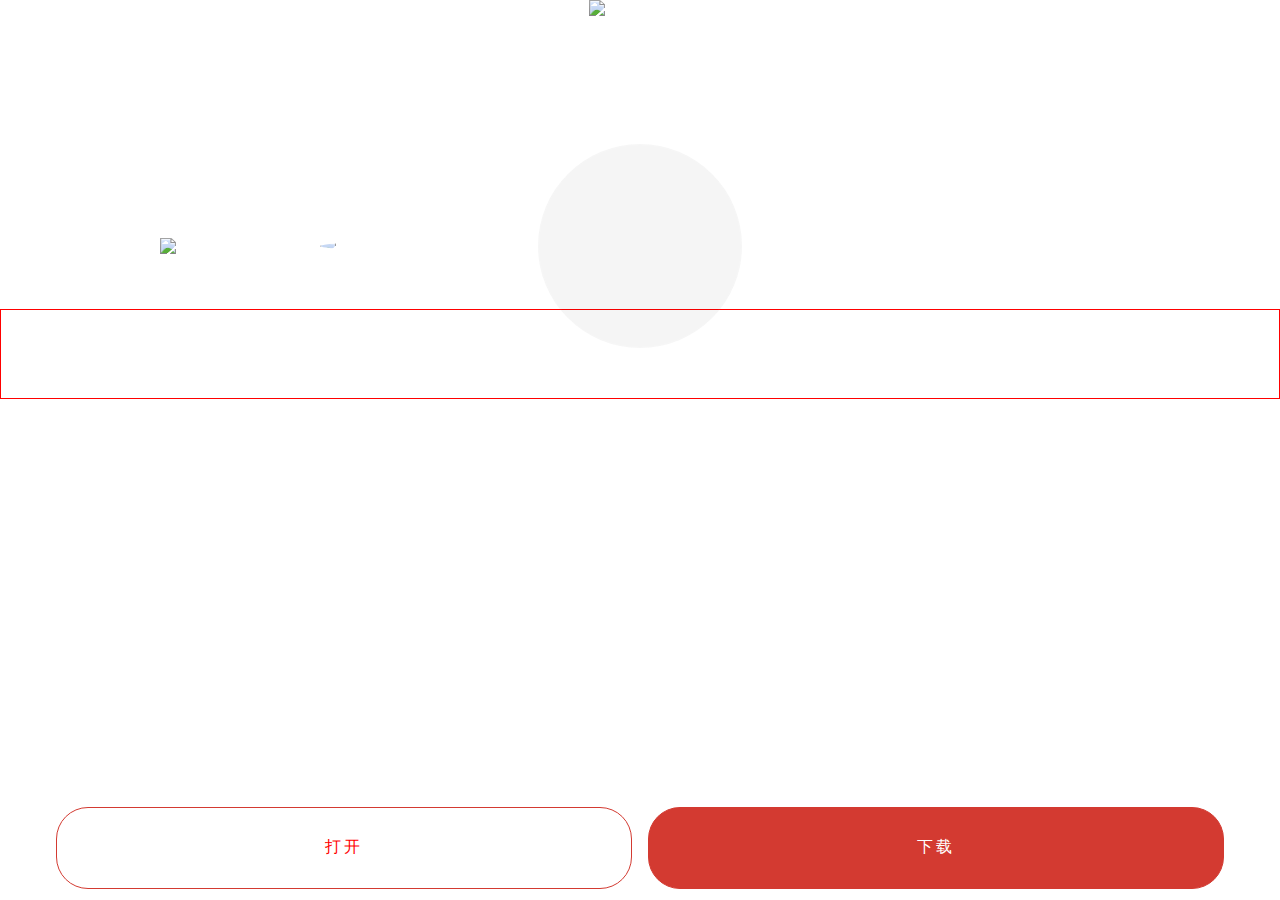
==== song.html @ e89e6203 "finish index" ====
<!DOCTYPE html>
<html lang="zh-Hans">
<head>
	<meta charset="utf-8">
	<meta name="viewport"
		  content="width=device-width, user-scalable=no, initial-scale=1.0, maximum-scale=1.0, minimum-scale=1.0">
	<title>歌曲播放</title>
	<link rel="stylesheet" type="text/css" href="css/reset.css">
	<link rel="stylesheet" type="text/css" href="css/song.css">
</head>
<body>
	<div class="page">
		<div class="disc-container">
			<img class="pointer" src="//s3.music.126.net/m/s/img/needle-ip6.png?be4ebbeb6befadfcae75ce174e7db862">

			<div class="disc">
				<div class="icon-wrap">
					<svg class="icon icon-play">
						<use xlink:href = '#icon-play'>
					</svg>
					<svg class="icon icon-stop">
						<use xlink:href = '#icon-stop'>
					</svg>
				</div>
				<img class="ring" src="//s3.music.126.net/m/s/img/disc-ip6.png?69796123ad7cfe95781ea38aac8f2d48">

				<img class="light" src="//s3.music.126.net/m/s/img/disc_light-ip6.png?996fc8a2bc62e1ab3f51f135fc459577">
				
				<img class="cover" src="//p1.music.126.net/CgeOiKJ8c4xjVbzwKqVcVQ==/109951163054798058.jpg?imageView&thumbnail=360y360&quality=75&tostatic=0">
			</div>
		</div>

		<div class="song-description">
			<h1>像风一样-薛之谦</h1>
			<div class="lyric">
				<div class="lines">
					
				</div>
			</div>		
		</div>
		<div class="links">
			<a href="">打开</a>
			<a href="">下载</a>
		</div>
	</div>
	<script src="//at.alicdn.com/t/font_471984_qmji5vn2glwpzaor.js"></script>
	<script src="js/lib/jquery-3.2.1.min.js"></script>
	<script src="js/mob/song.js"></script>
</body>
</html>
---- css/song.css ----
@keyframes rotate{
	0%{
		transform: rotate(0deg);
	}
	100%{
		transform: rotate(360deg);
	}
}
.page{
	display:flex;
	flex-direction: column;
	height:100vh;
	background:url('//p3.music.126.net/9eGyA5UJT4ECpKmLQl7y7Q==/109951163055142171.jpg');
	background-repeat:no-repeat;
	background-size:cover;
}
.disc-container{
	position:relative;
}
.disc-container .pointer{
	width:25.8vw;
	position:absolute;
	left:46%;
}


.disc{
	display:flex;
	justify-content: center;
	align-items: center;
	margin-top:18.6vw;
}
.disc .ring{
	width:75vw;
}
.disc .light{
	width:75vw;
	position:absolute;
}
.disc .cover{
	width:50vw;
	position:absolute;
	border-radius:50%;
	z-index: auto;
}
.disc.playing .light,
.disc.playing .cover{
	animation: rotate 20s infinite linear;
}

.disc .icon-wrap{
	position:absolute;
	z-index:1;
	display: flex;
	border:1px solid rgba(255,255,255,0.04);
	justify-content: center;
	align-items: center;
	border-radius:50%;
	height:16vw;
	width: 16vw;
	background:rgba(0,0,0,0.04);
}
.icon-wrap.none{
	border:1px solid rgba(255,255,255,0.5);
	background:rgba(0,0,0,0.5);
}

.icon-wrap .icon{
	cursor: pointer;
	width: 11vw;
	fill:rgba(255,255,255,0.04);
}
.icon-wrap .icon.hover{
	fill: rgba(255,255,255,0.5);
}

.disc .icon-stop{
	display:none;
}
.disc.playing .icon-play{
	display:none;
}
.disc.playing .icon-stop{
	display:block;
}


.song-description{
	flex-grow:1;
	text-align:center;
	line-height:2;
	font-size:0.99rem;
	color:#AEABAC;
}
.song-description h1{
	padding:10px 0;
	font-size:1.1rem;
	color:#fff;
}
.song-description p{
	line-height:30px;
}
.lyric{
	height:90px;
	border:1px solid red;
	overflow:hidden;
}

.song-description p.active{
	color:#fff;
}

.page>.links{
	display:flex;
	justify-content: center;
	align-items: center;
	text-align:center;
}
.links>a{
	padding:2.3vw 0;
	border-radius:2em;
	display:block;
	margin:0.7em 0.5em;
	border:1px solid #d33a31;
	width:45vw;
	letter-spacing: 0.2em;
	color:red;
}
.links>a:last-child{
	background:#d33a31;
	color:#fff;
}
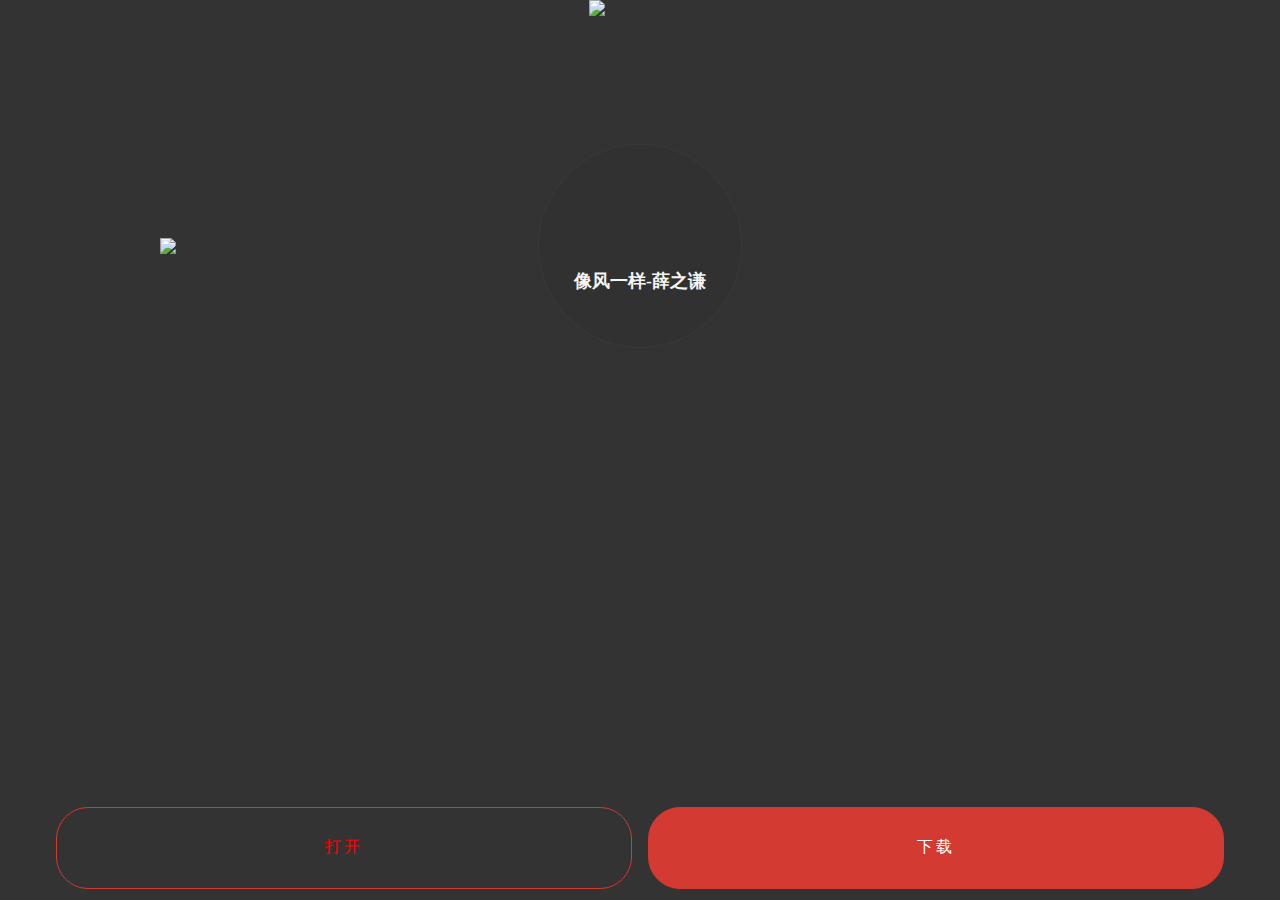
==== commit e81e778b: "finish" ====
--- a/song.html
+++ b/song.html
@@ -26,7 +26,7 @@
 
 				<img class="light" src="//s3.music.126.net/m/s/img/disc_light-ip6.png?996fc8a2bc62e1ab3f51f135fc459577">
 				
-				<img class="cover" src="//p1.music.126.net/CgeOiKJ8c4xjVbzwKqVcVQ==/109951163054798058.jpg?imageView&thumbnail=360y360&quality=75&tostatic=0">
+				<img class="cover" src="">
 			</div>
 		</div>
 
@@ -39,11 +39,11 @@
 			</div>		
 		</div>
 		<div class="links">
-			<a href="">打开</a>
-			<a href="">下载</a>
+			<a href="./AppDownload.html">打开</a>
+			<a href="./AppDownload.html">下载</a>
 		</div>
 	</div>
-	<script src="//at.alicdn.com/t/font_471984_qmji5vn2glwpzaor.js"></script>
+	<script src="//at.alicdn.com/t/font_471984_fe8y8syz4jp833di.js"></script>
 	<script src="js/lib/jquery-3.2.1.min.js"></script>
 	<script src="js/mob/song.js"></script>
 </body>
--- a/css/song.css
+++ b/css/song.css
@@ -6,13 +6,17 @@
 		transform: rotate(360deg);
 	}
 }
+body{
+	background-color:rgba(0,0,0,0.8);
+}
 .page{
 	display:flex;
 	flex-direction: column;
 	height:100vh;
-	background:url('//p3.music.126.net/9eGyA5UJT4ECpKmLQl7y7Q==/109951163055142171.jpg');
+	/*background:url();
+	background-repeat: no-repeat;
 	background-repeat:no-repeat;
-	background-size:cover;
+	background-size:cover;*/
 }
 .disc-container{
 	position:relative;
@@ -43,9 +47,17 @@
 	border-radius:50%;
 	z-index: auto;
 }
+
+.disc .cover,
+.disc .linght{
+	-webkit-animation: rotate 20s infinite linear;
+	-webkit-animation-play-state:paused;
+}
+
 .disc.playing .light,
 .disc.playing .cover{
-	animation: rotate 20s infinite linear;
+	-webkit-animation: rotate 20s infinite linear;
+	-webkit-animation-play-state:running;
 }
 
 .disc .icon-wrap{
@@ -92,6 +104,9 @@
 	font-size:0.99rem;
 	color:#AEABAC;
 }
+.lines{
+	transition: all 0.5s;
+}
 .song-description h1{
 	padding:10px 0;
 	font-size:1.1rem;
@@ -102,7 +117,6 @@
 }
 .lyric{
 	height:90px;
-	border:1px solid red;
 	overflow:hidden;
 }
 
